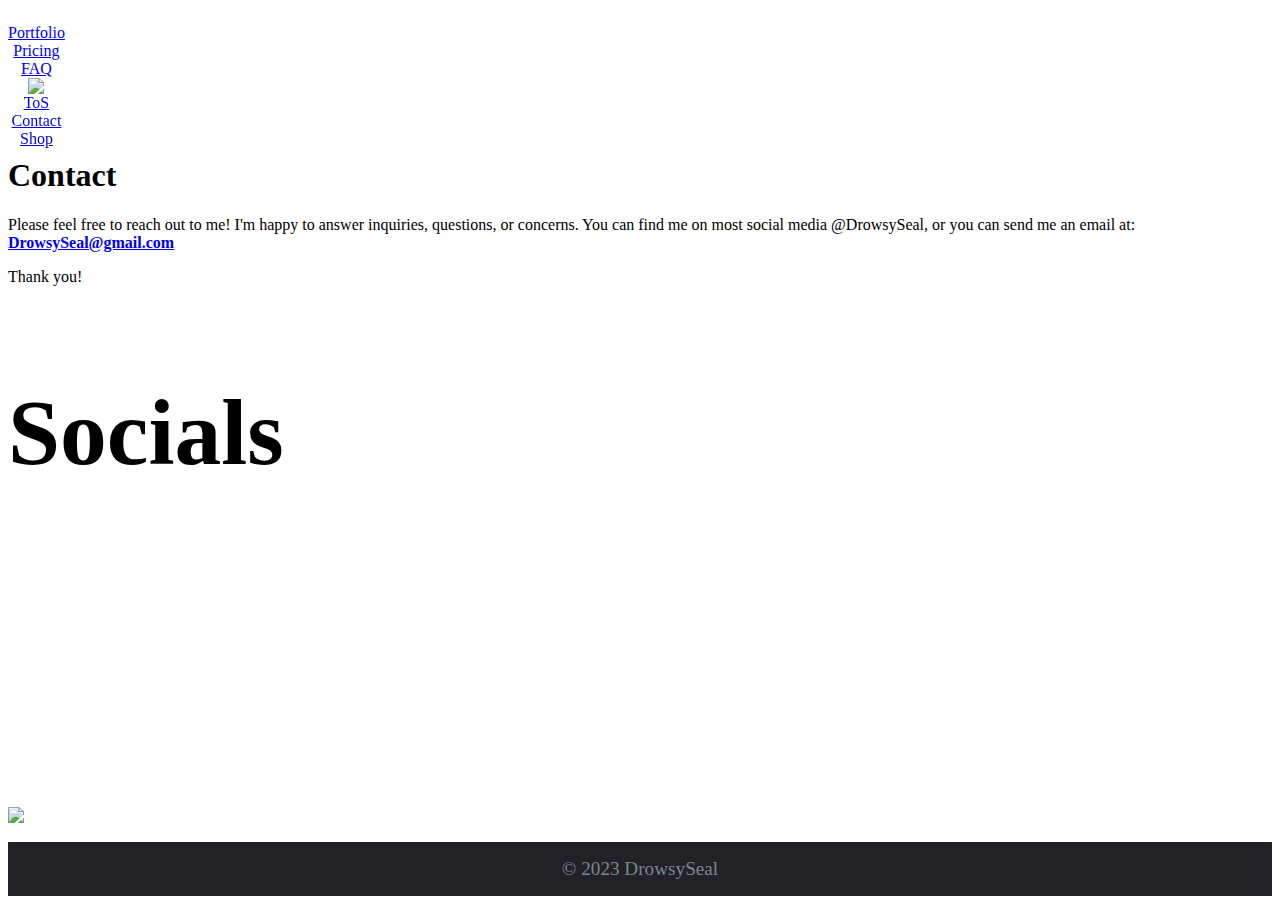
==== contact.html @ fbb4bf3a "Socials update" ====
<!DOCTYPE html>
<html lang="en">
<head>
  <script src="https://kit.fontawesome.com/32bceee90f.js" crossorigin="anonymous"></script>
  <!-- Basic Page Needs
  –––––––––––––––––––––––––––––––––––––––––––––––––– -->
  <meta charset="utf-8">
  <title>DrowsySeal</title>
  <meta name="description" content="Contact DrowsySeal">
  <meta name="author" content="">

  <!-- Mobile Specific Metas
  –––––––––––––––––––––––––––––––––––––––––––––––––– -->
  <meta name="viewport" content="width=device-width, initial-scale=1">

  <!-- FONT
  –––––––––––––––––––––––––––––––––––––––––––––––––– -->
  <link href="//fonts.googleapis.com/css?family=Raleway:400,300,600" rel="stylesheet" type="text/css">

  <!-- CSS
  –––––––––––––––––––––––––––––––––––––––––––––––––– -->
  <link rel="stylesheet" href="css/normalize.css">
  <link rel="stylesheet" href="css/barebones.css">
  <link rel="stylesheet" href="css/style.css">
  <link rel="stylesheet" href="https://kit.fontawesome.com/32bceee90f.css" crossorigin="anonymous">

  <!-- Favicon
  –––––––––––––––––––––––––––––––––––––––––––––––––– -->
  <link rel="icon" type="image/png" href="images/favicon-16.ico">

</head>
<body>
  <!-- Primary Page Layout
  –––––––––––––––––––––––––––––––––––––––––––––––––– -->
    <div id="nav" class="list-wrap">
      <a href="/"><img id="mobile-logo" src="./images/logo.png"></a></li>
      <ul class="grid-container sevenths menu">
        <li><a href="/portfolio.html">Portfolio</a></li>
        <li><a href="/pricing.html">Pricing</a></li>
        <li><a href="/faq.html">FAQ</a></li>
        <li id="logo"><a href="/"><img src="./images/logo.png"></a></li>
        <li><a href="/tos.html">ToS</a></li>
        <li><a href="/contact.html">Contact</a></li>
        <li><a href="https://drowsyseal.bigcartel.com/">Shop</a></li>
      </ul>
      <button class="hamburger">
        <i class="fa fa-solid fa-bars menuIcon"></i>
        <i class="fa fa-solid fa-xmark closeIcon"></i>
      </button>
    </div>
    <div class="grid-container full">
        <h1>Contact</h1>   
        <div class="u-align-left">
        <p>Please feel free to reach out to me! I'm happy to answer inquiries, questions, or concerns. You can find me on most social media @DrowsySeal, or you can send me an email at: <a href="mailto:DrowsySeal@gmail.com"><strong>DrowsySeal@gmail.com</strong></a></p>
        <p>Thank you!</p></div>
        <div id="socials">
          <h3>Socials</h3>
            <p>
                <a href="https://t.me/drowsysealupdates"><i class="fa-brands fa-telegram"></i></a>
                <a href="https://www.instagram.com/drowsyseal/"><i class="fa-brands fa-instagram"></i></a>
                <a href="https://meow.social/@DrowsySeal"><i class="fa-brands fa-mastodon"></i></a>
                <a href="https://drowsyseal.tumblr.com/"><i class="fa-brands fa-tumblr"></i></a>
                <a href="https://www.tiktok.com/@drowsyseal"><i class="fa-brands fa-tiktok"></i></a>
                <a href="https://twitter.com/DrowsySeal"><i class="fa-brands fa-twitter"></i></a>
            </p>    
            <img class="u-max-full-width" src="/images/contact.png">
        </div>
    </div>
<div id="copyright">© 2023 DrowsySeal</div>

<!-- End Document
    –––––––––––––––––––––––––––––––––––––––––––––––––– -->
    <script src="js/script.js"></script>
</body>
</html>
---- css/style.css ----
/* COLORS:
BLUE:
Main: 57d7fa
Darker Main: #2fc5ee
GREY:
Light: #d7d8d9
Medium: #7a8691
Dark: #323238
Darkest: #222226
*/

/* NAV
–––––––––––––––––––––––––––––––––––––––––––––––––– */
.list-wrap {
    height: 6rem;
    position: sticky;
    z-index: 100;
    top: 0;
    width: 100%;
    background-color: #fff;
}

#nav li {
    align-items: center;
    justify-content: center;
}

#nav li #logo {
    display: block;
}

#logo {
    display: none;
}

#mobile-logo {
    max-width: 5.5rem;
    position: absolute;
    top: 0;
    z-index: 111;
    left: calc(50% - 2.75rem);
    background-color: #fff;
    padding-top: 0.25rem;
}

#logo img {
    max-width: 6rem;
}

.hamburger {
    position: fixed;
    z-index: 100;
    top: 1rem;
    right: 1rem;
    border: none;
    font-size: 2.5rem;
    background: white;
    cursor: pointer;
  }
  
  .closeIcon {
    display: none;
  }
  
  .menu {
    transform: translateY(-100%);
    transition: transform 0.2s;
    z-index: 99;
    background: #fff;
    color: #323238;
    list-style: none;
    padding-top: 6.5rem;
    
  }
  
  .showMenu {
    transform: translateY(0);
  }

/* HERO
–––––––––––––––––––––––––––––––––––––––––––––––––– */

#hero {
    padding: 2rem 0rem 13rem 0rem;
    background-image: url(../images/hero.png);
    background-size:fill;
    background-repeat: no-repeat;
    background-position: center;
    background-position-y: 60%;
    color: #fff;
}

#hero .button {
    background-color: #fff;
    color: #323238;
}

#hero-text h4 {
    margin-bottom: 0;
}

#fast-links {
    padding: 0;
}

#commissions {
    background-color: #2fc5ee;
    padding: 2rem;
    margin-bottom: 2rem;
    text-align: center;
    color: #fff;
}

/* ABOUT
–––––––––––––––––––––––––––––––––––––––––––––––––– */

#about img {
    display: block;
    max-width: 100%;
}

#about span {
    display: block;
    text-align: left;
}

/* FOOTER
–––––––––––––––––––––––––––––––––––––––––––––––––– */

#footer {
    padding: 2rem;
    font-size: 1.3rem;
    bottom:0;
    left:0;
    background-color: #323238;
    color: #7a8691
}

#footer h5 {
    display: flex;
    margin: 0;
    color: #fff;
    font-size: 2rem;
    margin-bottom: 1.5rem;
}

#footer h6 {
    margin-bottom: 0rem;
    text-align: left;
    font-weight:900;
}

#footer a {
    color: #d7d8d9;
}

#footer i {
    padding-right: 3rem;
    font-size: 1.5rem;
}

.footer-link a {
    margin-left: 4.5rem;
    margin-bottom: 1rem;
    display: flex;
}

#shoutout {
    text-align: left;
}

#shoutout h6 {
    padding: 0;
}

#copyright {
    padding: 1rem;
    background-color: #222226;
    color:#7a8691;
    text-align: center;
    font-size: 1.2rem;
}

/* ------------- MISC */

.portfolio img {
    border-radius: 0.5rem;
}

.portfolio-item {
    display: block;
}

.bullet-points ul li {
    list-style: circle;
}

#socials {
    font-size: 5rem;
}

#socials i {
    padding: 1rem;
}


/* Media Queries
–––––––––––––––––––––––––––––––––––––––––––––––––– */

/* Larger than mobile (default point when grid becomes active) */
@media (min-width: 600px) {
    .list-wrap {
        height: 8rem;
    }

    .menu-header {
        cursor: pointer;
        display: none;
    }

    #nav ul {
        align-items: center;
        transform: translateY(0);
    }
    
    .list-wrap {
        display: flex;
        max-height: 100%;
    }

    #logo {
        display: flex;
    }

    #logo img {
        max-width: 6rem;
        display: flex;
    }

    #mobile-logo {
        display: none;
    }

    .hamburger {
        display: none;
    }
      
    .closeIcon {
        display: none;
    }
    
    .menu {
    transform: translateY(100%);
    transition: transform 0.2s;
    z-index: 99;
    background: #fff;
    color: #323238;
    list-style: none;
    padding: 0rem;        
    }

    #hero {
        padding: 2rem 10rem 13rem 10rem;
    }

    .bullets ul li {
        margin-left: 1.5rem;
    }
}

/* Larger than phablet */
@media (min-width: 900px) {
    #nav li {
        display: flex;
        align-items: center;
        justify-content: center;
    }

    #fast-links {
        padding: 2rem;
    }
}

/* Larger than tablet */
@media (min-width: 1200px) {}
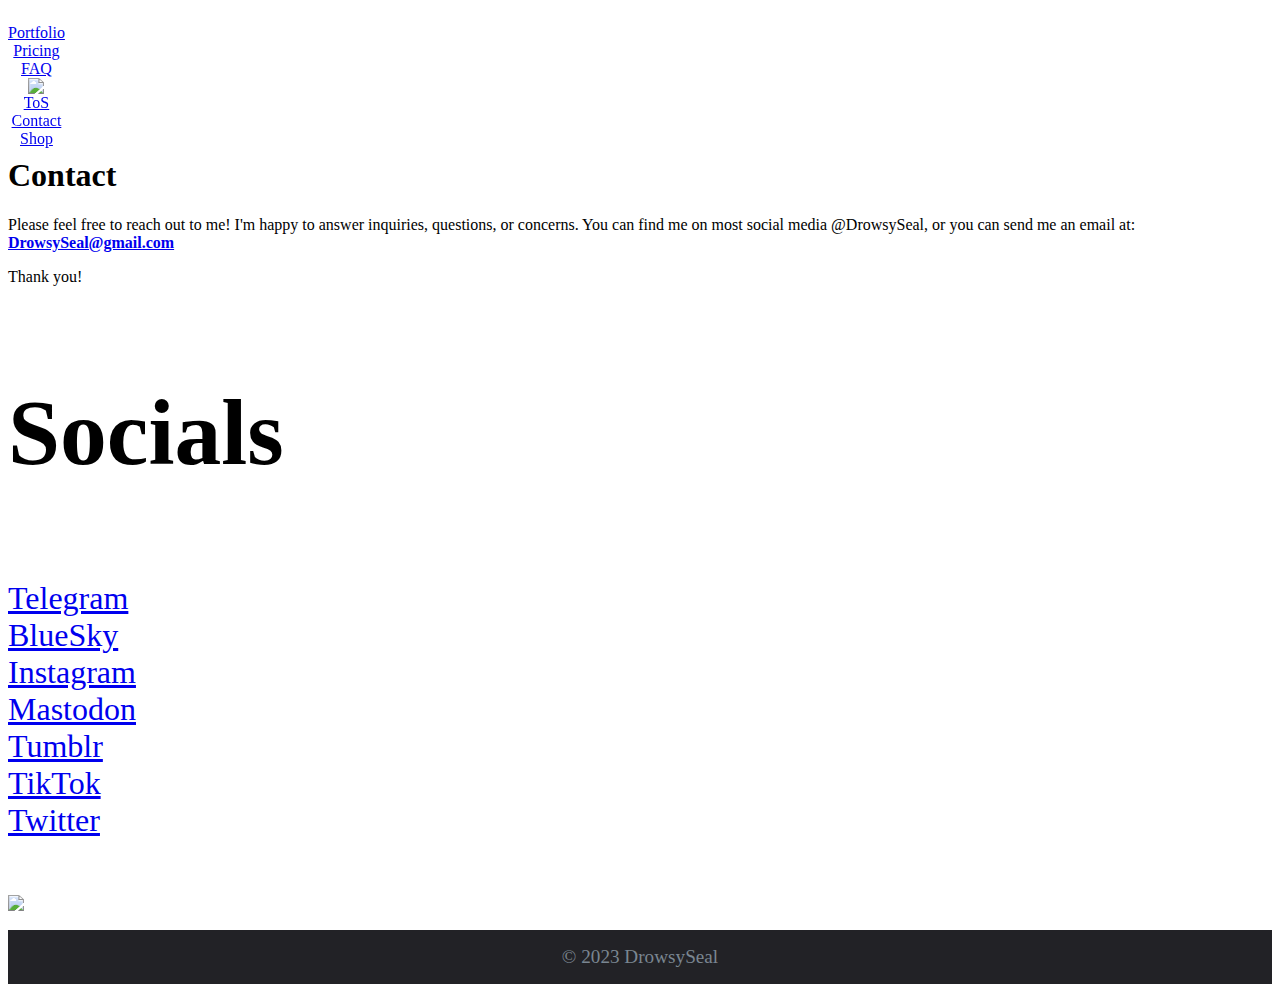
==== commit 39c2980a: "Adjust contact" ====
--- a/contact.html
+++ b/contact.html
@@ -55,14 +55,15 @@
         <p>Thank you!</p></div>
         <div id="socials">
           <h3>Socials</h3>
-            <p>
-                <a href="https://t.me/drowsysealupdates"><i class="fa-brands fa-telegram"></i></a>
-                <a href="https://www.instagram.com/drowsyseal/"><i class="fa-brands fa-instagram"></i></a>
-                <a href="https://meow.social/@DrowsySeal"><i class="fa-brands fa-mastodon"></i></a>
-                <a href="https://drowsyseal.tumblr.com/"><i class="fa-brands fa-tumblr"></i></a>
-                <a href="https://www.tiktok.com/@drowsyseal"><i class="fa-brands fa-tiktok"></i></a>
-                <a href="https://twitter.com/DrowsySeal"><i class="fa-brands fa-twitter"></i></a>
-            </p>    
+            <div class="grid-container sevenths">
+              <div><a href="https://t.me/drowsysealupdates"><i class="fa-brands fa-telegram"></i><span>Telegram</span></a></div>
+              <div><a href="https://bsky.app/profile/sym.bsky.social"><i class="fa-solid fa-cloud"></i><span>BlueSky</span></a></div>
+              <div><a href="https://www.instagram.com/drowsyseal/"><i class="fa-brands fa-instagram"></i><span>Instagram</span></a></div>
+              <div><a href="https://meow.social/@DrowsySeal"><i class="fa-brands fa-mastodon"></i><span>Mastodon</span></a></div>
+              <div><a href="https://drowsyseal.tumblr.com/"><i class="fa-brands fa-tumblr"></i><span>Tumblr</span></a></div>
+              <div><a href="https://www.tiktok.com/@drowsyseal"><i class="fa-brands fa-tiktok"></i><span>TikTok</span></a></div>
+              <div><a href="https://twitter.com/DrowsySeal"><i class="fa-brands fa-twitter"></i><span>Twitter</span></a></div>
+            </div>    
             <img class="u-max-full-width" src="/images/contact.png">
         </div>
     </div>
--- a/css/style.css
+++ b/css/style.css
@@ -199,8 +199,9 @@
     font-size: 5rem;
 }
 
-#socials i {
-    padding: 1rem;
+#socials span {
+    font-size: 2rem;
+    display:block;
 }
 
 
